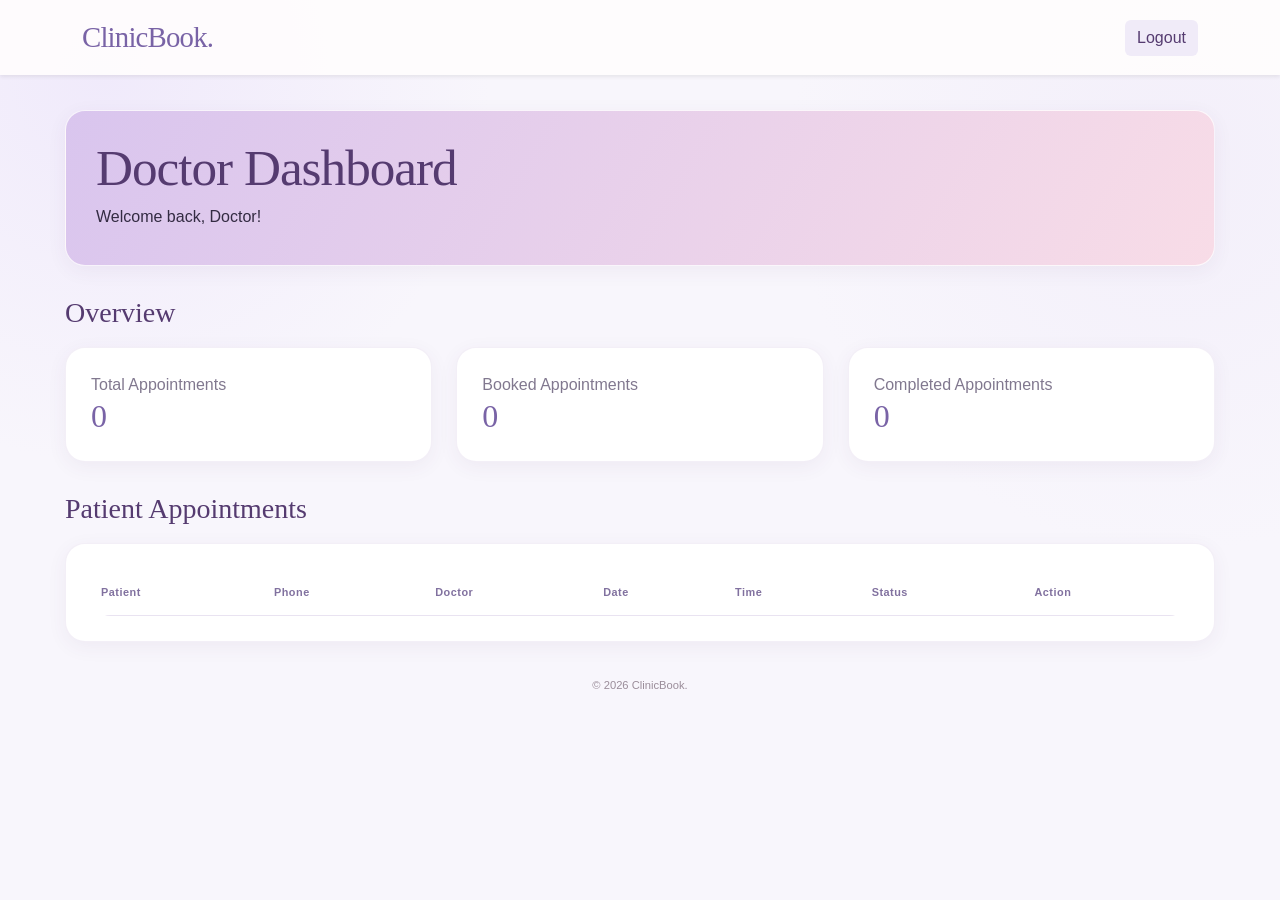
==== doctor-dashboard.html @ e070bd68 "Update stylesheet link to use style.css" ====
<!DOCTYPE html>
<html lang="en">
<head>
    <meta charset="UTF-8">
    <meta name="viewport" content="width=device-width, initial-scale=1.0">

    <title>Doctor Dashboard | ClinicBook</title>

    <link href="https://cdn.jsdelivr.net/npm/bootstrap@5.3.3/dist/css/bootstrap.min.css" rel="stylesheet">
    <link rel="stylesheet" href="./style.css">
</head>

<body>

    <nav class="navbar shadow-sm">
        <div class="container">
            <a href="index.html" class="brand">ClinicBook.</a>
            <a href="index.html" class="btn btn-soft">Logout</a>
        </div>
    </nav>

    <main class="container-main">

        <section class="welcome">
            <h1>Doctor Dashboard</h1>
            <p class="mb-0">Welcome back, Doctor!</p>
            <p class="mt-2 mb-0" id="todayDate"></p>
        </section>

        <h2 class="section-title">Overview</h2>

        <div class="row g-4">

            <div class="col-md-4">
                <div class="card-custom">
                    <p class="text-secondary">Total Appointments</p>
                    <h2 id="totalAppointments">0</h2>
                </div>
            </div>

            <div class="col-md-4">
                <div class="card-custom">
                    <p class="text-secondary">Booked Appointments</p>
                    <h2 id="bookedAppointments">0</h2>
                </div>
            </div>

            <div class="col-md-4">
                <div class="card-custom">
                    <p class="text-secondary">Completed Appointments</p>
                    <h2 id="completedAppointments">0</h2>
                </div>
            </div>

        </div>

        <h2 class="section-title">Patient Appointments</h2>

        <div class="card-custom">
            <div class="table-responsive">

                <table class="table table-hover">

                    <thead>
                        <tr>
                            <th>Patient</th>
                            <th>Phone</th>
                            <th>Doctor</th>
                            <th>Date</th>
                            <th>Time</th>
                            <th>Status</th>
                            <th>Action</th>
                        </tr>
                    </thead>

                    <tbody id="doctorAppointments"></tbody>

                </table>

            </div>
        </div>

    </main>

    <footer>© 2026 ClinicBook.</footer>

    <script src="script.js"></script>

</body>
</html>
---- style.css ----
:root {
    --purple: #8873b2;
    --purple-dark: #6f5b98;
    --purple-deep: #553b70;
    --purple-light: #f0ebf8;
    --pink: #f8eaf0;
    --pink-soft: #fbf3f6;
    --white: #ffffff;
    --surface: rgba(255, 255, 255, 0.96);
    --ink: #332b42;
    --text: #443b4d;
    --muted: #81788f;
    --line: #e9e3f1;
    --green: #e4f3e9;
    --green-text: #287348;
    --red: #fbe9ec;
    --red-text: #a43f50;
    --shadow: 0 12px 32px rgba(85, 68, 119, 0.07);
    --shadow-soft: 0 5px 20px rgba(80, 50, 100, 0.06);
    --radius-lg: 20px;
    --radius-md: 16px;
    --radius-sm: 12px;
}

*,
*::before,
*::after {
    box-sizing: border-box;
}

html {
    scroll-behavior: smooth;
}

body {
    min-height: 100vh;
    margin: 0;
    color: var(--ink);
    font-family: "DM Sans", sans-serif;
    background-color: #f8f6fc;
    background-image:
        radial-gradient(circle at 8% 8%, #f0eafb 0, transparent 27%),
        radial-gradient(circle at 92% 18%, #f3effa 0, transparent 28%);
    background-attachment: fixed;
}

button,
input,
select,
textarea {
    font: inherit;
}

button,
a {
    -webkit-tap-highlight-color: transparent;
}

a {
    color: var(--purple-dark);
}

h1,
h2,
h3,
h4,
h5,
.brand,
.stat-card strong {
    color: var(--purple-deep);
    font-family: "DM Serif Display", serif;
    font-weight: 400;
}

h1 {
    margin: 0 0 8px;
    font-size: clamp(2.2rem, 4vw, 3.35rem);
    line-height: 1.12;
    letter-spacing: -1px;
}

h2 {
    margin: 0;
    font-size: 1.75rem;
    line-height: 1.2;
}

h3 {
    margin: 0;
    font-size: 1.2rem;
}

p {
    margin-bottom: 0;
}

.d-none {
    display: none !important;
}

.page-glow {
    position: fixed;
    z-index: -1;
    inset: 0;
    pointer-events: none;
    backdrop-filter: saturate(1.03);
}

/* ---------- Shared text ---------- */

.muted-copy {
    color: var(--muted);
    font-size: 0.95rem;
    line-height: 1.6;
}

.eyebrow {
    margin-bottom: 9px;
    color: #8d7bb3;
    font-size: 0.68rem;
    font-weight: 700;
    letter-spacing: 2px;
}

.text-secondary {
    color: var(--muted) !important;
}

/* ---------- Brand ---------- */

.brand {
    color: #7963a6;
    font-size: 1.8rem;
    font-weight: 400;
    letter-spacing: -0.8px;
    text-decoration: none;
}

.brand:hover {
    color: var(--purple-deep);
}

.brand span {
    color: #a99ac8;
}

.brand-large {
    margin-bottom: 18px;
    font-size: 2.6rem;
}

/* ---------- Login / landing page ---------- */

.login-wrap {
    display: flex;
    min-height: 100vh;
    flex-direction: column;
    align-items: center;
    justify-content: center;
    padding: 35px 18px;
}

.login-card {
    width: min(100%, 520px);
    padding: 38px;
    border: 1px solid #eee9f5;
    border-radius: 28px;
    background: var(--surface);
    box-shadow: 0 22px 65px rgba(104, 70, 99, 0.13);
}

.login-card h1 {
    margin-bottom: 10px;
    font-size: 2.45rem;
}

.login-card h2 {
    margin-top: 0;
    font-size: 1.4rem;
}

.login-side-note {
    margin-top: 22px;
    color: #776a78;
    font-size: 0.82rem;
    text-align: center;
}

.role-option {
    display: flex;
    align-items: center;
    justify-content: space-between;
    gap: 15px;
    margin-top: 13px;
    padding: 17px;
    border: 1px solid #eee9f5;
    border-radius: 15px;
    background: #faf9fd;
    transition: transform 0.2s ease, box-shadow 0.2s ease;
}

.role-option:hover {
    transform: translateY(-2px);
    box-shadow: var(--shadow-soft);
}

.role-option h3 {
    margin-bottom: 5px;
}

.role-option .muted-copy {
    font-size: 0.78rem;
}

.role-card {
    transition: transform 0.25s ease;
}

.role-card:hover {
    transform: translateY(-5px);
}

.role-icon {
    font-size: 42px;
}

/* ---------- Buttons ---------- */

.btn-primary-soft {
    padding: 11px 18px;
    border: 1px solid var(--purple);
    border-radius: 12px;
    background: var(--purple);
    color: var(--white);
    font-size: 0.86rem;
    font-weight: 600;
    transition: background 0.2s ease, border-color 0.2s ease, transform 0.2s ease;
}

.btn-primary-soft:hover,
.btn-primary-soft:focus-visible {
    transform: translateY(-1px);
    border-color: #725d9e;
    background: #725d9e;
    color: var(--white);
}

.btn-quiet {
    padding: 8px 16px;
    border: 1px solid #e3dcef;
    border-radius: 10px;
    background: var(--white);
    color: #6f5b98;
}

.btn-quiet:hover,
.btn-quiet:focus-visible {
    background: #f4f0fa;
    color: #5d4a85;
}

.btn-soft {
    border: 0;
    background: var(--purple-light);
    color: var(--purple-deep);
}

.btn-soft:hover,
.btn-soft:focus-visible {
    background: #dfcafa;
    color: var(--purple-deep);
}

.btn-main {
    border: 0;
    background: var(--purple);
    color: var(--white);
}

.btn-main:hover,
.btn-main:focus-visible {
    background: var(--purple-deep);
    color: var(--white);
}

.btn-table {
    padding: 6px 9px;
    border: 1px solid #e3dcef;
    border-radius: 9px;
    background: var(--white);
    color: #6f5b98;
    font-size: 0.7rem;
    font-weight: 600;
    white-space: nowrap;
}

.btn-table:hover,
.btn-table:focus-visible {
    background: #f4f0fa;
    color: #5d4a85;
}

.btn-table.danger {
    border-color: #f0d9dc;
    color: #a85d65;
}

/* ---------- Navigation ---------- */

.navbar {
    padding: 16px 0;
    background: rgba(255, 253, 253, 0.9);
}

.topbar {
    position: sticky;
    z-index: 20;
    top: 0;
    display: flex;
    min-height: 76px;
    align-items: center;
    justify-content: space-between;
    padding: 0 clamp(18px, 5vw, 70px);
    border-bottom: 1px solid rgba(255, 255, 255, 0.8);
    background: rgba(255, 255, 255, 0.85);
    backdrop-filter: blur(14px);
}

.topbar-right {
    display: flex;
    align-items: center;
    gap: 13px;
}

.role-pill {
    padding: 7px 12px;
    border-radius: 30px;
    background: var(--purple-light);
    color: #715d9a;
    font-size: 0.7rem;
    font-weight: 700;
    letter-spacing: 0.4px;
}

.user-label {
    color: #6f6371;
    font-size: 0.82rem;
}

/* ---------- Main layout ---------- */

.container-main {
    width: min(100% - 40px, 1150px);
    margin: 0 auto;
    padding: 35px 0;
}

.main-shell {
    width: min(1180px, calc(100% - 36px));
    margin: 0 auto;
    padding: 44px 0 30px;
}

.dashboard {
    animation: rise 0.35s ease both;
}

@keyframes rise {
    from {
        opacity: 0;
        transform: translateY(8px);
    }
    to {
        opacity: 1;
        transform: translateY(0);
    }
}

.welcome {
    margin-bottom: 28px;
    padding: 28px 30px;
    border: 1px solid rgba(255, 255, 255, 0.8);
    border-radius: var(--radius-lg);
    background: linear-gradient(120deg, #d9c5ee, #f8dce7);
    box-shadow: var(--shadow-soft);
}

.welcome h1 {
    color: var(--purple-deep);
}

.section-title {
    margin: 30px 0 18px;
}

.page-heading {
    display: flex;
    align-items: center;
    justify-content: space-between;
    gap: 20px;
    margin-bottom: 28px;
}

.heading-mark {
    display: grid;
    width: 58px;
    height: 58px;
    flex: 0 0 58px;
    place-items: center;
    border-radius: 20px;
    background: var(--purple-light);
    color: #8069aa;
    font-family: "DM Serif Display", serif;
    font-size: 1.2rem;
    box-shadow: var(--shadow);
}

/* ---------- Bootstrap card compatibility ---------- */

.card-custom {
    height: 100%;
    padding: 25px;
    border: 1px solid rgba(139, 101, 173, 0.1);
    border-radius: var(--radius-lg);
    background: var(--white);
    box-shadow: var(--shadow-soft);
}

.card-custom h2 {
    color: #7963a6;
    font-size: 2rem;
}

/* ---------- Statistics ---------- */

.stats-grid {
    display: grid;
    grid-template-columns: repeat(3, minmax(0, 1fr));
    gap: 18px;
    margin-bottom: 42px;
}

.stat-card {
    min-height: 140px;
    padding: 21px 24px;
    border: 1px solid #eee9f5;
    border-radius: var(--radius-lg);
    background: var(--surface);
    box-shadow: var(--shadow);
}

.stat-card span {
    display: block;
    color: #776b79;
    font-size: 0.78rem;
    font-weight: 600;
}

.stat-card strong {
    display: block;
    margin: 5px 0;
    color: #7963a6;
    font-size: 2.5rem;
    line-height: 1.25;
}

.stat-card small {
    color: #8e8490;
    font-size: 0.7rem;
}

.blush {
    background: linear-gradient(135deg, #fffafd, #f8eaf0);
}

.mint {
    background: linear-gradient(135deg, #fbfffc, #eaf5ee);
}

.lilac {
    background: linear-gradient(135deg, #fff, #f0ebf8);
}

/* ---------- Sections ---------- */

.panel-section {
    margin-bottom: 42px;
}

.section-heading {
    display: flex;
    align-items: flex-end;
    justify-content: space-between;
    gap: 18px;
    margin-bottom: 18px;
}

.section-heading h2 {
    margin-bottom: 4px;
}

/* ---------- Forms and inputs ---------- */

.form-label,
label {
    color: #655768;
    font-size: 0.82rem;
    font-weight: 600;
}

.form-control,
.form-select {
    border: 1px solid #e4d8ed;
    border-radius: 10px;
    padding: 11px;
}

.form-control:focus,
.form-select:focus {
    border-color: var(--purple);
    box-shadow: 0 0 0 3px rgba(139, 101, 173, 0.12);
}

.form-control-soft,
.form-select.form-control-soft {
    min-height: 44px;
    padding: 11px 13px;
    border: 1px solid #e5deef;
    border-radius: 12px;
    background-color: var(--white);
    color: var(--ink);
    font-family: "DM Sans", sans-serif;
    font-size: 0.88rem;
}

.form-control-soft:focus,
.form-select.form-control-soft:focus {
    border-color: #a997c9;
    background-color: var(--white);
    box-shadow: 0 0 0 0.2rem rgba(137, 116, 180, 0.14);
}

.inline-form {
    display: grid;
    grid-template-columns: repeat(3, minmax(0, 1fr));
    align-items: end;
    gap: 12px;
    padding: 18px;
    border: 1px solid #eee9f5;
    border-radius: 17px;
    background: rgba(255, 255, 255, 0.9);
}

.inline-form label,
.booking-controls label {
    display: flex;
    min-width: 0;
    flex-direction: column;
    gap: 7px;
}

/* ---------- Patient profile ---------- */

.profile-card {
    display: grid;
    grid-template-columns: repeat(3, minmax(0, 1fr));
    gap: 15px;
    height: 100%;
    padding: 22px;
    border: 1px solid #eee9f5;
    border-radius: 17px;
    background: var(--surface);
    box-shadow: var(--shadow);
}

.profile-item {
    min-width: 0;
}

.profile-item span {
    display: block;
    margin-bottom: 5px;
    color: #928596;
    font-size: 0.7rem;
}

.profile-item strong {
    overflow-wrap: anywhere;
    font-size: 0.9rem;
    font-weight: 600;
}

.info-box {
    padding: 15px;
    border-radius: 12px;
    background: #f7f0fb;
}

/* ---------- Doctor cards ---------- */

.filter-row {
    display: grid;
    grid-template-columns: minmax(0, 1fr) 230px;
    gap: 12px;
    margin-bottom: 18px;
}

.doctor-grid {
    display: grid;
    grid-template-columns: repeat(3, minmax(0, 1fr));
    gap: 16px;
}

.doctor-card {
    display: flex;
    min-width: 0;
    flex-direction: column;
    gap: 9px;
    padding: 20px;
    border: 1px solid #eee9f5;
    border-radius: 18px;
    background: var(--surface);
    box-shadow: var(--shadow);
    transition: transform 0.2s ease, box-shadow 0.2s ease;
}

.doctor-card:hover {
    transform: translateY(-3px);
    box-shadow: 0 16px 34px rgba(85, 68, 119, 0.1);
}

.doctor-avatar {
    display: grid;
    width: 42px;
    height: 42px;
    place-items: center;
    border-radius: 14px;
    background: var(--purple-light);
    color: #715d9a;
    font-family: "DM Serif Display", serif;
    font-size: 1.25rem;
}

.doctor-icon {
    font-size: 38px;
}

.doctor-card h3 {
    margin: 3px 0 0;
    font-size: 1.2rem;
}

.doctor-specialty {
    color: #806ca8;
    font-size: 0.76rem;
    font-weight: 600;
}

.doctor-meta {
    color: var(--muted);
    font-size: 0.75rem;
}

.doctor-card .btn {
    margin-top: 7px;
}

/* ---------- Booking ---------- */

.doctor-content-card {
    padding: 22px;
    border: 1px solid #eee9f5;
    border-radius: 16px;
    background: var(--surface);
    box-shadow: var(--shadow);
}

.booking-controls {
    display: grid;
    grid-template-columns: minmax(220px, 0.8fr) minmax(0, 1fr);
    gap: 14px;
    margin-bottom: 22px;
}

.slot-grid {
    display: flex;
    flex-wrap: wrap;
    gap: 10px;
}

.slot-button {
    padding: 10px 15px;
    border: 1px solid #e3dcef;
    border-radius: 11px;
    background: var(--white);
    color: #6f5b98;
    font-size: 0.8rem;
    font-weight: 600;
    transition: background 0.2s ease, border-color 0.2s ease;
}

.slot-button:hover:not(:disabled) {
    border-color: #cfc2e4;
    background: #f4f0fa;
}

.slot-button.selected {
    border-color: var(--purple);
    background: var(--purple);
    color: var(--white);
}

.slot-button:disabled {
    opacity: 0.4;
    cursor: not-allowed;
}

.empty-state {
    padding: 22px;
    border: 1px dashed #dcd3e9;
    border-radius: 15px;
    background: rgba(255, 255, 255, 0.8);
    color: var(--muted);
    font-size: 0.83rem;
}

/* ---------- Tables ---------- */

.table-card,
.card-custom {
    overflow: hidden;
}

.table-card {
    padding: 8px 18px;
    border: 1px solid #eee9f5;
    border-radius: 18px;
    background: var(--surface);
    box-shadow: var(--shadow);
}

.table-responsive {
    border-radius: inherit;
}

.table {
    min-width: 620px;
    margin: 0;
    color: var(--ink);
    font-size: 0.8rem;
    --bs-table-bg: transparent;
    --bs-table-color: var(--ink);
    --bs-table-hover-bg: #f8f6fb;
}

.table th {
    color: var(--purple-deep);
    font-size: 0.8rem;
}

.table thead th {
    padding: 15px 10px;
    border-bottom: 1px solid var(--line);
    color: #81719f;
    font-size: 0.68rem;
    font-weight: 700;
    letter-spacing: 0.5px;
    white-space: nowrap;
}

.table td {
    padding: 14px 10px;
    border-color: #f0ecf5;
    vertical-align: middle;
}

.empty-message {
    padding: 30px;
    color: var(--muted);
    text-align: center;
}

/* ---------- Status labels ---------- */

.status {
    display: inline-block;
    padding: 6px 10px;
    border-radius: 30px;
    font-size: 0.67rem;
    font-weight: 700;
    white-space: nowrap;
}

.status-booked {
    background: #eee8f8;
    color: #6d5896;
}

.status-available {
    background: #eee8f8;
    color: #6d5896;
}

.status-completed {
    background: var(--green);
    color: var(--green-text);
}

.status-cancelled {
    background: var(--red);
    color: var(--red-text);
}

/* ---------- Footer ---------- */

footer,
.app-footer {
    color: #9b8d9a;
    font-size: 0.7rem;
    text-align: center;
}

.app-footer {
    padding: 15px 0 30px;
}

.app-footer span {
    padding: 0 5px;
    color: #a99ac8;
}

/* ---------- Responsive layouts ---------- */

@media (max-width: 850px) {
    .doctor-grid {
        grid-template-columns: repeat(2, minmax(0, 1fr));
    }

    .inline-form {
        grid-template-columns: repeat(2, minmax(0, 1fr));
    }

    .profile-card {
        grid-template-columns: repeat(2, minmax(0, 1fr));
    }
}

@media (max-width: 768px) {
    .container-main {
        padding: 22px 0;
    }

    .main-shell {
        padding-top: 30px;
    }
}

@media (max-width: 600px) {
    .topbar {
        min-height: 66px;
        padding: 0 16px;
    }

    .brand {
        font-size: 1.5rem;
    }

    .topbar-right {
        gap: 7px;
    }

    .user-label {
        display: none;
    }

    .main-shell {
        width: calc(100% - 28px);
        padding-top: 28px;
    }

    .container-main {
        width: calc(100% - 28px);
        padding-top: 22px;
    }

    .page-heading {
        align-items: flex-start;
    }

    .heading-mark {
        width: 45px;
        height: 45px;
        flex-basis: 45px;
        border-radius: 15px;
    }

    .stats-grid {
        grid-template-columns: 1fr;
        gap: 10px;
        margin-bottom: 32px;
    }

    .stat-card {
        min-height: unset;
        padding: 15px 18px;
    }

    .stat-card strong {
        font-size: 2rem;
    }

    .filter-row,
    .booking-controls {
        grid-template-columns: 1fr;
    }

    .doctor-grid {
        grid-template-columns: 1fr;
    }

    .section-heading {
        align-items: flex-start;
        flex-direction: column;
    }

    .inline-form,
    .profile-card {
        grid-template-columns: 1fr;
    }

    .login-card {
        padding: 30px 23px;
    }

    .login-card h1 {
        font-size: 2rem;
    }

    .brand-large {
        font-size: 2.25rem;
    }

    .table-card {
        padding: 4px 10px;
    }

    .table {
        min-width: 650px;
        font-size: 0.8rem;
    }

    .role-option {
        align-items: flex-start;
        flex-direction: column;
    }

    .welcome {
        padding: 25px;
    }

    .doctor-content-card {
        padding: 17px;
    }
}

@media (prefers-reduced-motion: reduce) {
    *,
    *::before,
    *::after {
        scroll-behavior: auto !important;
        animation-duration: 0.01ms !important;
        animation-iteration-count: 1 !important;
        transition-duration: 0.01ms !important;
    }
}
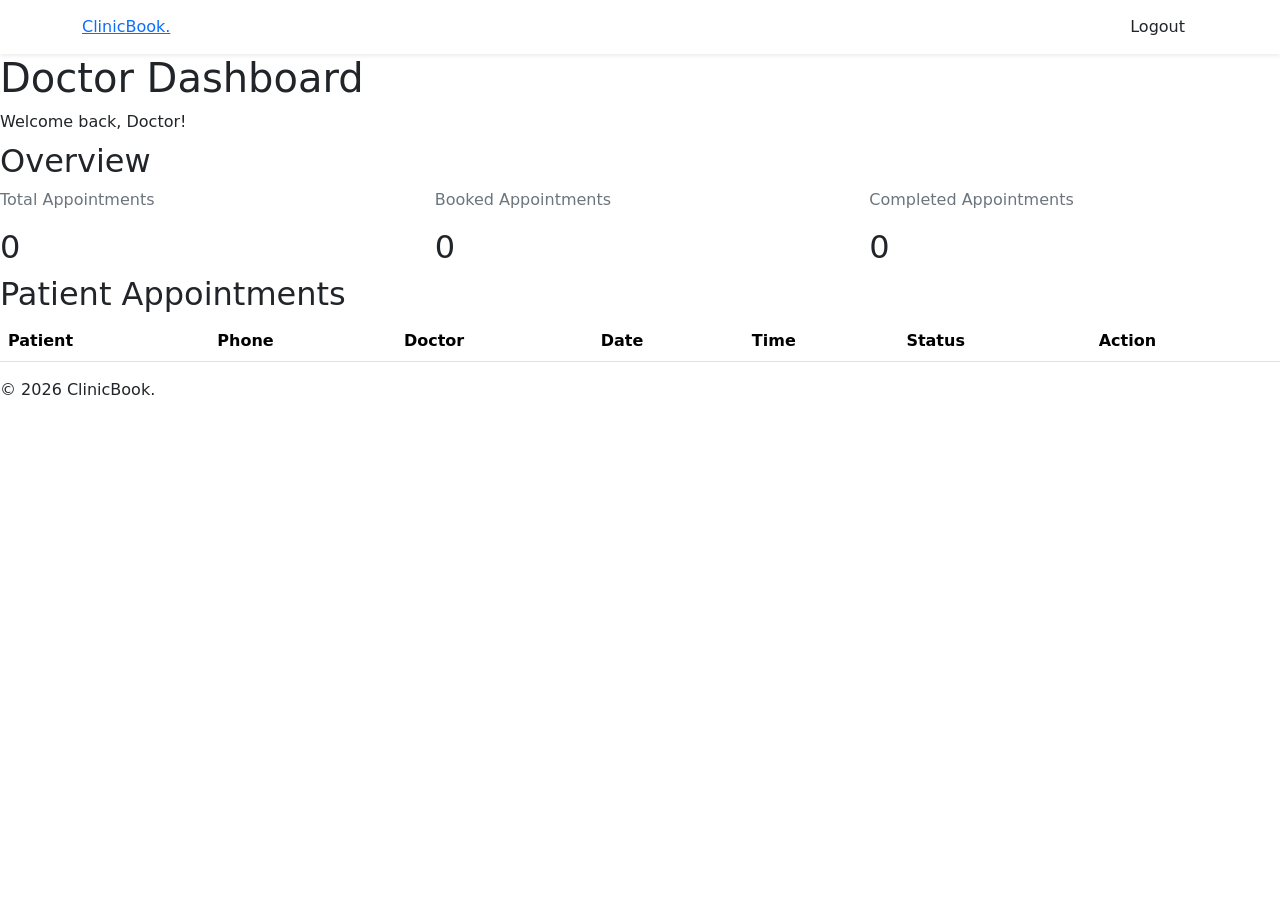
==== commit 6f7d806f: "Update doctor-dashboard.html" ====
--- a/doctor-dashboard.html
+++ b/doctor-dashboard.html
@@ -7,7 +7,7 @@
     <title>Doctor Dashboard | ClinicBook</title>
 
     <link href="https://cdn.jsdelivr.net/npm/bootstrap@5.3.3/dist/css/bootstrap.min.css" rel="stylesheet">
-    <link rel="stylesheet" href="./style.css">
+    <link rel="stylesheet" href="./style(1).css">
 </head>
 
 <body>
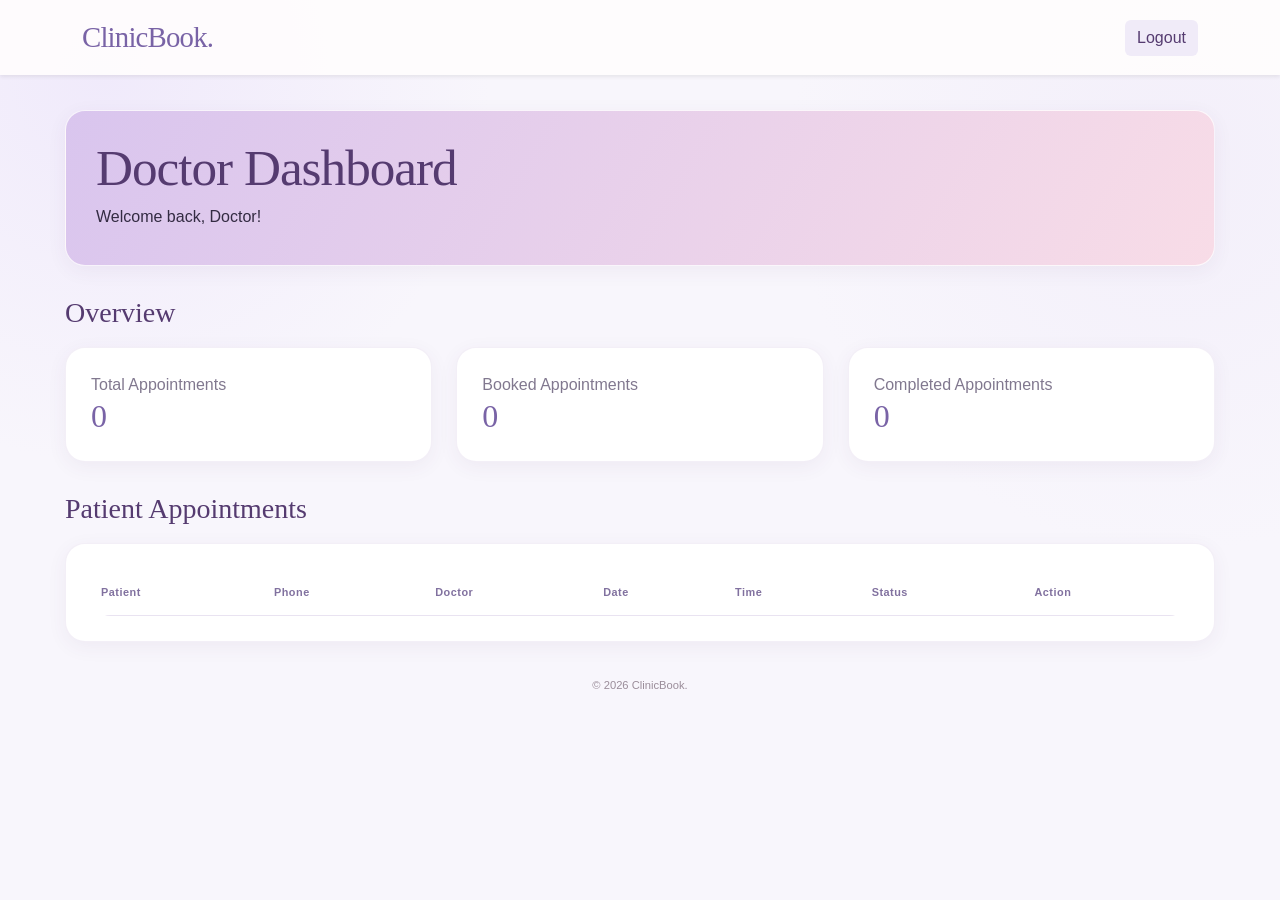
==== commit 701ad161: "Update doctor-dashboard.html" ====
--- a/doctor-dashboard.html
+++ b/doctor-dashboard.html
@@ -7,7 +7,7 @@
     <title>Doctor Dashboard | ClinicBook</title>
 
     <link href="https://cdn.jsdelivr.net/npm/bootstrap@5.3.3/dist/css/bootstrap.min.css" rel="stylesheet">
-    <link rel="stylesheet" href="./style(1).css">
+    <link rel="stylesheet" href="./style (1).css">
 </head>
 
 <body>
--- a/style (1).css
+++ b/style (1).css
@@ -0,0 +1,975 @@
+:root {
+    --purple: #8873b2;
+    --purple-dark: #6f5b98;
+    --purple-deep: #553b70;
+    --purple-light: #f0ebf8;
+    --pink: #f8eaf0;
+    --pink-soft: #fbf3f6;
+    --white: #ffffff;
+    --surface: rgba(255, 255, 255, 0.96);
+    --ink: #332b42;
+    --text: #443b4d;
+    --muted: #81788f;
+    --line: #e9e3f1;
+    --green: #e4f3e9;
+    --green-text: #287348;
+    --red: #fbe9ec;
+    --red-text: #a43f50;
+    --shadow: 0 12px 32px rgba(85, 68, 119, 0.07);
+    --shadow-soft: 0 5px 20px rgba(80, 50, 100, 0.06);
+    --radius-lg: 20px;
+    --radius-md: 16px;
+    --radius-sm: 12px;
+}
+
+*,
+*::before,
+*::after {
+    box-sizing: border-box;
+}
+
+html {
+    scroll-behavior: smooth;
+}
+
+body {
+    min-height: 100vh;
+    margin: 0;
+    color: var(--ink);
+    font-family: "DM Sans", sans-serif;
+    background-color: #f8f6fc;
+    background-image:
+        radial-gradient(circle at 8% 8%, #f0eafb 0, transparent 27%),
+        radial-gradient(circle at 92% 18%, #f3effa 0, transparent 28%);
+    background-attachment: fixed;
+}
+
+button,
+input,
+select,
+textarea {
+    font: inherit;
+}
+
+button,
+a {
+    -webkit-tap-highlight-color: transparent;
+}
+
+a {
+    color: var(--purple-dark);
+}
+
+h1,
+h2,
+h3,
+h4,
+h5,
+.brand,
+.stat-card strong {
+    color: var(--purple-deep);
+    font-family: "DM Serif Display", serif;
+    font-weight: 400;
+}
+
+h1 {
+    margin: 0 0 8px;
+    font-size: clamp(2.2rem, 4vw, 3.35rem);
+    line-height: 1.12;
+    letter-spacing: -1px;
+}
+
+h2 {
+    margin: 0;
+    font-size: 1.75rem;
+    line-height: 1.2;
+}
+
+h3 {
+    margin: 0;
+    font-size: 1.2rem;
+}
+
+p {
+    margin-bottom: 0;
+}
+
+.d-none {
+    display: none !important;
+}
+
+.page-glow {
+    position: fixed;
+    z-index: -1;
+    inset: 0;
+    pointer-events: none;
+    backdrop-filter: saturate(1.03);
+}
+
+/* ---------- Shared text ---------- */
+
+.muted-copy {
+    color: var(--muted);
+    font-size: 0.95rem;
+    line-height: 1.6;
+}
+
+.eyebrow {
+    margin-bottom: 9px;
+    color: #8d7bb3;
+    font-size: 0.68rem;
+    font-weight: 700;
+    letter-spacing: 2px;
+}
+
+.text-secondary {
+    color: var(--muted) !important;
+}
+
+/* ---------- Brand ---------- */
+
+.brand {
+    color: #7963a6;
+    font-size: 1.8rem;
+    font-weight: 400;
+    letter-spacing: -0.8px;
+    text-decoration: none;
+}
+
+.brand:hover {
+    color: var(--purple-deep);
+}
+
+.brand span {
+    color: #a99ac8;
+}
+
+.brand-large {
+    margin-bottom: 18px;
+    font-size: 2.6rem;
+}
+
+/* ---------- Login / landing page ---------- */
+
+.login-wrap {
+    display: flex;
+    min-height: 100vh;
+    flex-direction: column;
+    align-items: center;
+    justify-content: center;
+    padding: 35px 18px;
+}
+
+.login-card {
+    width: min(100%, 520px);
+    padding: 38px;
+    border: 1px solid #eee9f5;
+    border-radius: 28px;
+    background: var(--surface);
+    box-shadow: 0 22px 65px rgba(104, 70, 99, 0.13);
+}
+
+.login-card h1 {
+    margin-bottom: 10px;
+    font-size: 2.45rem;
+}
+
+.login-card h2 {
+    margin-top: 0;
+    font-size: 1.4rem;
+}
+
+.login-side-note {
+    margin-top: 22px;
+    color: #776a78;
+    font-size: 0.82rem;
+    text-align: center;
+}
+
+.role-option {
+    display: flex;
+    align-items: center;
+    justify-content: space-between;
+    gap: 15px;
+    margin-top: 13px;
+    padding: 17px;
+    border: 1px solid #eee9f5;
+    border-radius: 15px;
+    background: #faf9fd;
+    transition: transform 0.2s ease, box-shadow 0.2s ease;
+}
+
+.role-option:hover {
+    transform: translateY(-2px);
+    box-shadow: var(--shadow-soft);
+}
+
+.role-option h3 {
+    margin-bottom: 5px;
+}
+
+.role-option .muted-copy {
+    font-size: 0.78rem;
+}
+
+.role-card {
+    transition: transform 0.25s ease;
+}
+
+.role-card:hover {
+    transform: translateY(-5px);
+}
+
+.role-icon {
+    font-size: 42px;
+}
+
+/* ---------- Buttons ---------- */
+
+.btn-primary-soft {
+    padding: 11px 18px;
+    border: 1px solid var(--purple);
+    border-radius: 12px;
+    background: var(--purple);
+    color: var(--white);
+    font-size: 0.86rem;
+    font-weight: 600;
+    transition: background 0.2s ease, border-color 0.2s ease, transform 0.2s ease;
+}
+
+.btn-primary-soft:hover,
+.btn-primary-soft:focus-visible {
+    transform: translateY(-1px);
+    border-color: #725d9e;
+    background: #725d9e;
+    color: var(--white);
+}
+
+.btn-quiet {
+    padding: 8px 16px;
+    border: 1px solid #e3dcef;
+    border-radius: 10px;
+    background: var(--white);
+    color: #6f5b98;
+}
+
+.btn-quiet:hover,
+.btn-quiet:focus-visible {
+    background: #f4f0fa;
+    color: #5d4a85;
+}
+
+.btn-soft {
+    border: 0;
+    background: var(--purple-light);
+    color: var(--purple-deep);
+}
+
+.btn-soft:hover,
+.btn-soft:focus-visible {
+    background: #dfcafa;
+    color: var(--purple-deep);
+}
+
+.btn-main {
+    border: 0;
+    background: var(--purple);
+    color: var(--white);
+}
+
+.btn-main:hover,
+.btn-main:focus-visible {
+    background: var(--purple-deep);
+    color: var(--white);
+}
+
+.btn-table {
+    padding: 6px 9px;
+    border: 1px solid #e3dcef;
+    border-radius: 9px;
+    background: var(--white);
+    color: #6f5b98;
+    font-size: 0.7rem;
+    font-weight: 600;
+    white-space: nowrap;
+}
+
+.btn-table:hover,
+.btn-table:focus-visible {
+    background: #f4f0fa;
+    color: #5d4a85;
+}
+
+.btn-table.danger {
+    border-color: #f0d9dc;
+    color: #a85d65;
+}
+
+/* ---------- Navigation ---------- */
+
+.navbar {
+    padding: 16px 0;
+    background: rgba(255, 253, 253, 0.9);
+}
+
+.topbar {
+    position: sticky;
+    z-index: 20;
+    top: 0;
+    display: flex;
+    min-height: 76px;
+    align-items: center;
+    justify-content: space-between;
+    padding: 0 clamp(18px, 5vw, 70px);
+    border-bottom: 1px solid rgba(255, 255, 255, 0.8);
+    background: rgba(255, 255, 255, 0.85);
+    backdrop-filter: blur(14px);
+}
+
+.topbar-right {
+    display: flex;
+    align-items: center;
+    gap: 13px;
+}
+
+.role-pill {
+    padding: 7px 12px;
+    border-radius: 30px;
+    background: var(--purple-light);
+    color: #715d9a;
+    font-size: 0.7rem;
+    font-weight: 700;
+    letter-spacing: 0.4px;
+}
+
+.user-label {
+    color: #6f6371;
+    font-size: 0.82rem;
+}
+
+/* ---------- Main layout ---------- */
+
+.container-main {
+    width: min(100% - 40px, 1150px);
+    margin: 0 auto;
+    padding: 35px 0;
+}
+
+.main-shell {
+    width: min(1180px, calc(100% - 36px));
+    margin: 0 auto;
+    padding: 44px 0 30px;
+}
+
+.dashboard {
+    animation: rise 0.35s ease both;
+}
+
+@keyframes rise {
+    from {
+        opacity: 0;
+        transform: translateY(8px);
+    }
+    to {
+        opacity: 1;
+        transform: translateY(0);
+    }
+}
+
+.welcome {
+    margin-bottom: 28px;
+    padding: 28px 30px;
+    border: 1px solid rgba(255, 255, 255, 0.8);
+    border-radius: var(--radius-lg);
+    background: linear-gradient(120deg, #d9c5ee, #f8dce7);
+    box-shadow: var(--shadow-soft);
+}
+
+.welcome h1 {
+    color: var(--purple-deep);
+}
+
+.section-title {
+    margin: 30px 0 18px;
+}
+
+.page-heading {
+    display: flex;
+    align-items: center;
+    justify-content: space-between;
+    gap: 20px;
+    margin-bottom: 28px;
+}
+
+.heading-mark {
+    display: grid;
+    width: 58px;
+    height: 58px;
+    flex: 0 0 58px;
+    place-items: center;
+    border-radius: 20px;
+    background: var(--purple-light);
+    color: #8069aa;
+    font-family: "DM Serif Display", serif;
+    font-size: 1.2rem;
+    box-shadow: var(--shadow);
+}
+
+/* ---------- Bootstrap card compatibility ---------- */
+
+.card-custom {
+    height: 100%;
+    padding: 25px;
+    border: 1px solid rgba(139, 101, 173, 0.1);
+    border-radius: var(--radius-lg);
+    background: var(--white);
+    box-shadow: var(--shadow-soft);
+}
+
+.card-custom h2 {
+    color: #7963a6;
+    font-size: 2rem;
+}
+
+/* ---------- Statistics ---------- */
+
+.stats-grid {
+    display: grid;
+    grid-template-columns: repeat(3, minmax(0, 1fr));
+    gap: 18px;
+    margin-bottom: 42px;
+}
+
+.stat-card {
+    min-height: 140px;
+    padding: 21px 24px;
+    border: 1px solid #eee9f5;
+    border-radius: var(--radius-lg);
+    background: var(--surface);
+    box-shadow: var(--shadow);
+}
+
+.stat-card span {
+    display: block;
+    color: #776b79;
+    font-size: 0.78rem;
+    font-weight: 600;
+}
+
+.stat-card strong {
+    display: block;
+    margin: 5px 0;
+    color: #7963a6;
+    font-size: 2.5rem;
+    line-height: 1.25;
+}
+
+.stat-card small {
+    color: #8e8490;
+    font-size: 0.7rem;
+}
+
+.blush {
+    background: linear-gradient(135deg, #fffafd, #f8eaf0);
+}
+
+.mint {
+    background: linear-gradient(135deg, #fbfffc, #eaf5ee);
+}
+
+.lilac {
+    background: linear-gradient(135deg, #fff, #f0ebf8);
+}
+
+/* ---------- Sections ---------- */
+
+.panel-section {
+    margin-bottom: 42px;
+}
+
+.section-heading {
+    display: flex;
+    align-items: flex-end;
+    justify-content: space-between;
+    gap: 18px;
+    margin-bottom: 18px;
+}
+
+.section-heading h2 {
+    margin-bottom: 4px;
+}
+
+/* ---------- Forms and inputs ---------- */
+
+.form-label,
+label {
+    color: #655768;
+    font-size: 0.82rem;
+    font-weight: 600;
+}
+
+.form-control,
+.form-select {
+    border: 1px solid #e4d8ed;
+    border-radius: 10px;
+    padding: 11px;
+}
+
+.form-control:focus,
+.form-select:focus {
+    border-color: var(--purple);
+    box-shadow: 0 0 0 3px rgba(139, 101, 173, 0.12);
+}
+
+.form-control-soft,
+.form-select.form-control-soft {
+    min-height: 44px;
+    padding: 11px 13px;
+    border: 1px solid #e5deef;
+    border-radius: 12px;
+    background-color: var(--white);
+    color: var(--ink);
+    font-family: "DM Sans", sans-serif;
+    font-size: 0.88rem;
+}
+
+.form-control-soft:focus,
+.form-select.form-control-soft:focus {
+    border-color: #a997c9;
+    background-color: var(--white);
+    box-shadow: 0 0 0 0.2rem rgba(137, 116, 180, 0.14);
+}
+
+.inline-form {
+    display: grid;
+    grid-template-columns: repeat(3, minmax(0, 1fr));
+    align-items: end;
+    gap: 12px;
+    padding: 18px;
+    border: 1px solid #eee9f5;
+    border-radius: 17px;
+    background: rgba(255, 255, 255, 0.9);
+}
+
+.inline-form label,
+.booking-controls label {
+    display: flex;
+    min-width: 0;
+    flex-direction: column;
+    gap: 7px;
+}
+
+/* ---------- Patient profile ---------- */
+
+.profile-card {
+    display: grid;
+    grid-template-columns: repeat(3, minmax(0, 1fr));
+    gap: 15px;
+    height: 100%;
+    padding: 22px;
+    border: 1px solid #eee9f5;
+    border-radius: 17px;
+    background: var(--surface);
+    box-shadow: var(--shadow);
+}
+
+.profile-item {
+    min-width: 0;
+}
+
+.profile-item span {
+    display: block;
+    margin-bottom: 5px;
+    color: #928596;
+    font-size: 0.7rem;
+}
+
+.profile-item strong {
+    overflow-wrap: anywhere;
+    font-size: 0.9rem;
+    font-weight: 600;
+}
+
+.info-box {
+    padding: 15px;
+    border-radius: 12px;
+    background: #f7f0fb;
+}
+
+/* ---------- Doctor cards ---------- */
+
+.filter-row {
+    display: grid;
+    grid-template-columns: minmax(0, 1fr) 230px;
+    gap: 12px;
+    margin-bottom: 18px;
+}
+
+.doctor-grid {
+    display: grid;
+    grid-template-columns: repeat(3, minmax(0, 1fr));
+    gap: 16px;
+}
+
+.doctor-card {
+    display: flex;
+    min-width: 0;
+    flex-direction: column;
+    gap: 9px;
+    padding: 20px;
+    border: 1px solid #eee9f5;
+    border-radius: 18px;
+    background: var(--surface);
+    box-shadow: var(--shadow);
+    transition: transform 0.2s ease, box-shadow 0.2s ease;
+}
+
+.doctor-card:hover {
+    transform: translateY(-3px);
+    box-shadow: 0 16px 34px rgba(85, 68, 119, 0.1);
+}
+
+.doctor-avatar {
+    display: grid;
+    width: 42px;
+    height: 42px;
+    place-items: center;
+    border-radius: 14px;
+    background: var(--purple-light);
+    color: #715d9a;
+    font-family: "DM Serif Display", serif;
+    font-size: 1.25rem;
+}
+
+.doctor-icon {
+    font-size: 38px;
+}
+
+.doctor-card h3 {
+    margin: 3px 0 0;
+    font-size: 1.2rem;
+}
+
+.doctor-specialty {
+    color: #806ca8;
+    font-size: 0.76rem;
+    font-weight: 600;
+}
+
+.doctor-meta {
+    color: var(--muted);
+    font-size: 0.75rem;
+}
+
+.doctor-card .btn {
+    margin-top: 7px;
+}
+
+/* ---------- Booking ---------- */
+
+.doctor-content-card {
+    padding: 22px;
+    border: 1px solid #eee9f5;
+    border-radius: 16px;
+    background: var(--surface);
+    box-shadow: var(--shadow);
+}
+
+.booking-controls {
+    display: grid;
+    grid-template-columns: minmax(220px, 0.8fr) minmax(0, 1fr);
+    gap: 14px;
+    margin-bottom: 22px;
+}
+
+.slot-grid {
+    display: flex;
+    flex-wrap: wrap;
+    gap: 10px;
+}
+
+.slot-button {
+    padding: 10px 15px;
+    border: 1px solid #e3dcef;
+    border-radius: 11px;
+    background: var(--white);
+    color: #6f5b98;
+    font-size: 0.8rem;
+    font-weight: 600;
+    transition: background 0.2s ease, border-color 0.2s ease;
+}
+
+.slot-button:hover:not(:disabled) {
+    border-color: #cfc2e4;
+    background: #f4f0fa;
+}
+
+.slot-button.selected {
+    border-color: var(--purple);
+    background: var(--purple);
+    color: var(--white);
+}
+
+.slot-button:disabled {
+    opacity: 0.4;
+    cursor: not-allowed;
+}
+
+.empty-state {
+    padding: 22px;
+    border: 1px dashed #dcd3e9;
+    border-radius: 15px;
+    background: rgba(255, 255, 255, 0.8);
+    color: var(--muted);
+    font-size: 0.83rem;
+}
+
+/* ---------- Tables ---------- */
+
+.table-card,
+.card-custom {
+    overflow: hidden;
+}
+
+.table-card {
+    padding: 8px 18px;
+    border: 1px solid #eee9f5;
+    border-radius: 18px;
+    background: var(--surface);
+    box-shadow: var(--shadow);
+}
+
+.table-responsive {
+    border-radius: inherit;
+}
+
+.table {
+    min-width: 620px;
+    margin: 0;
+    color: var(--ink);
+    font-size: 0.8rem;
+    --bs-table-bg: transparent;
+    --bs-table-color: var(--ink);
+    --bs-table-hover-bg: #f8f6fb;
+}
+
+.table th {
+    color: var(--purple-deep);
+    font-size: 0.8rem;
+}
+
+.table thead th {
+    padding: 15px 10px;
+    border-bottom: 1px solid var(--line);
+    color: #81719f;
+    font-size: 0.68rem;
+    font-weight: 700;
+    letter-spacing: 0.5px;
+    white-space: nowrap;
+}
+
+.table td {
+    padding: 14px 10px;
+    border-color: #f0ecf5;
+    vertical-align: middle;
+}
+
+.empty-message {
+    padding: 30px;
+    color: var(--muted);
+    text-align: center;
+}
+
+/* ---------- Status labels ---------- */
+
+.status {
+    display: inline-block;
+    padding: 6px 10px;
+    border-radius: 30px;
+    font-size: 0.67rem;
+    font-weight: 700;
+    white-space: nowrap;
+}
+
+.status-booked {
+    background: #eee8f8;
+    color: #6d5896;
+}
+
+.status-available {
+    background: #eee8f8;
+    color: #6d5896;
+}
+
+.status-completed {
+    background: var(--green);
+    color: var(--green-text);
+}
+
+.status-cancelled {
+    background: var(--red);
+    color: var(--red-text);
+}
+
+/* ---------- Footer ---------- */
+
+footer,
+.app-footer {
+    color: #9b8d9a;
+    font-size: 0.7rem;
+    text-align: center;
+}
+
+.app-footer {
+    padding: 15px 0 30px;
+}
+
+.app-footer span {
+    padding: 0 5px;
+    color: #a99ac8;
+}
+
+/* ---------- Responsive layouts ---------- */
+
+@media (max-width: 850px) {
+    .doctor-grid {
+        grid-template-columns: repeat(2, minmax(0, 1fr));
+    }
+
+    .inline-form {
+        grid-template-columns: repeat(2, minmax(0, 1fr));
+    }
+
+    .profile-card {
+        grid-template-columns: repeat(2, minmax(0, 1fr));
+    }
+}
+
+@media (max-width: 768px) {
+    .container-main {
+        padding: 22px 0;
+    }
+
+    .main-shell {
+        padding-top: 30px;
+    }
+}
+
+@media (max-width: 600px) {
+    .topbar {
+        min-height: 66px;
+        padding: 0 16px;
+    }
+
+    .brand {
+        font-size: 1.5rem;
+    }
+
+    .topbar-right {
+        gap: 7px;
+    }
+
+    .user-label {
+        display: none;
+    }
+
+    .main-shell {
+        width: calc(100% - 28px);
+        padding-top: 28px;
+    }
+
+    .container-main {
+        width: calc(100% - 28px);
+        padding-top: 22px;
+    }
+
+    .page-heading {
+        align-items: flex-start;
+    }
+
+    .heading-mark {
+        width: 45px;
+        height: 45px;
+        flex-basis: 45px;
+        border-radius: 15px;
+    }
+
+    .stats-grid {
+        grid-template-columns: 1fr;
+        gap: 10px;
+        margin-bottom: 32px;
+    }
+
+    .stat-card {
+        min-height: unset;
+        padding: 15px 18px;
+    }
+
+    .stat-card strong {
+        font-size: 2rem;
+    }
+
+    .filter-row,
+    .booking-controls {
+        grid-template-columns: 1fr;
+    }
+
+    .doctor-grid {
+        grid-template-columns: 1fr;
+    }
+
+    .section-heading {
+        align-items: flex-start;
+        flex-direction: column;
+    }
+
+    .inline-form,
+    .profile-card {
+        grid-template-columns: 1fr;
+    }
+
+    .login-card {
+        padding: 30px 23px;
+    }
+
+    .login-card h1 {
+        font-size: 2rem;
+    }
+
+    .brand-large {
+        font-size: 2.25rem;
+    }
+
+    .table-card {
+        padding: 4px 10px;
+    }
+
+    .table {
+        min-width: 650px;
+        font-size: 0.8rem;
+    }
+
+    .role-option {
+        align-items: flex-start;
+        flex-direction: column;
+    }
+
+    .welcome {
+        padding: 25px;
+    }
+
+    .doctor-content-card {
+        padding: 17px;
+    }
+}
+
+@media (prefers-reduced-motion: reduce) {
+    *,
+    *::before,
+    *::after {
+        scroll-behavior: auto !important;
+        animation-duration: 0.01ms !important;
+        animation-iteration-count: 1 !important;
+        transition-duration: 0.01ms !important;
+    }
+}
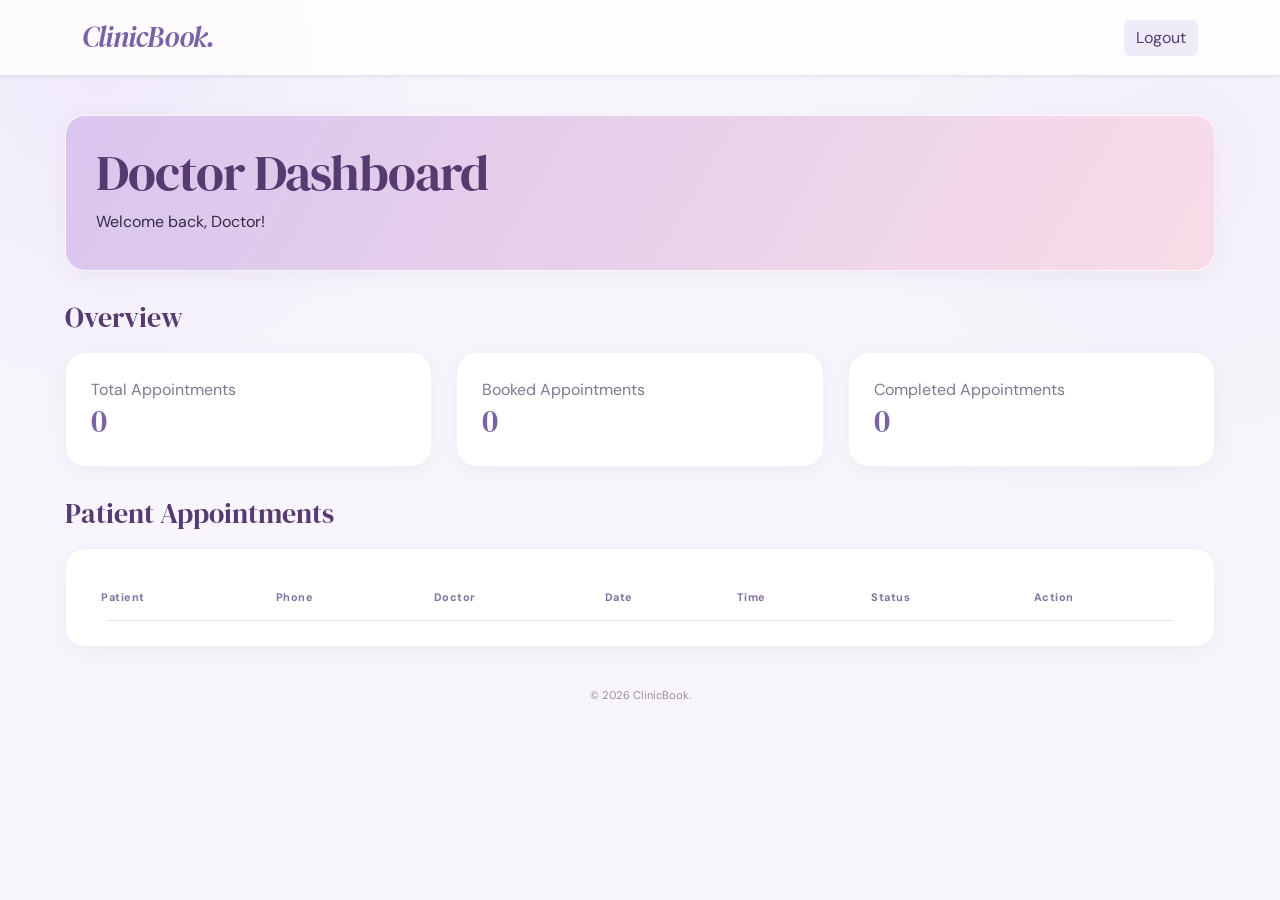
==== commit b25aa901: "Add Google Fonts preconnect and stylesheet links" ====
--- a/doctor-dashboard.html
+++ b/doctor-dashboard.html
@@ -3,11 +3,14 @@
 <head>
     <meta charset="UTF-8">
     <meta name="viewport" content="width=device-width, initial-scale=1.0">
+    <link rel="preconnect" href="https://fonts.googleapis.com">
+    <link rel="preconnect" href="https://fonts.gstatic.com" crossorigin>
+    <link href="https://fonts.googleapis.com/css2?family=DM+Sans:ital,opsz,wght@0,9..40,100..1000;1,9..40,100..1000&family=DM+Serif+Display:ital@0;1&display=swap" rel="stylesheet">
 
     <title>Doctor Dashboard | ClinicBook</title>
 
     <link href="https://cdn.jsdelivr.net/npm/bootstrap@5.3.3/dist/css/bootstrap.min.css" rel="stylesheet">
-    <link rel="stylesheet" href="./style (1).css">
+    <link rel="stylesheet" href="style (1).css">
 </head>
 
 <body>
--- a/style (1).css
+++ b/style (1).css
@@ -27,8 +27,8 @@
 *::after {
     box-sizing: border-box;
 }
-
 html {
+    font-family: "DM Sans", sans-serif;
     scroll-behavior: smooth;
 }
 
@@ -134,6 +134,7 @@
     font-weight: 400;
     letter-spacing: -0.8px;
     text-decoration: none;
+    font-style: italic;
 }
 
 .brand:hover {
@@ -352,7 +353,7 @@
 .container-main {
     width: min(100% - 40px, 1150px);
     margin: 0 auto;
-    padding: 35px 0;
+    padding: 40px 0;
 }
 
 .main-shell {
@@ -972,4 +973,4 @@
         animation-iteration-count: 1 !important;
         transition-duration: 0.01ms !important;
     }
-}+}
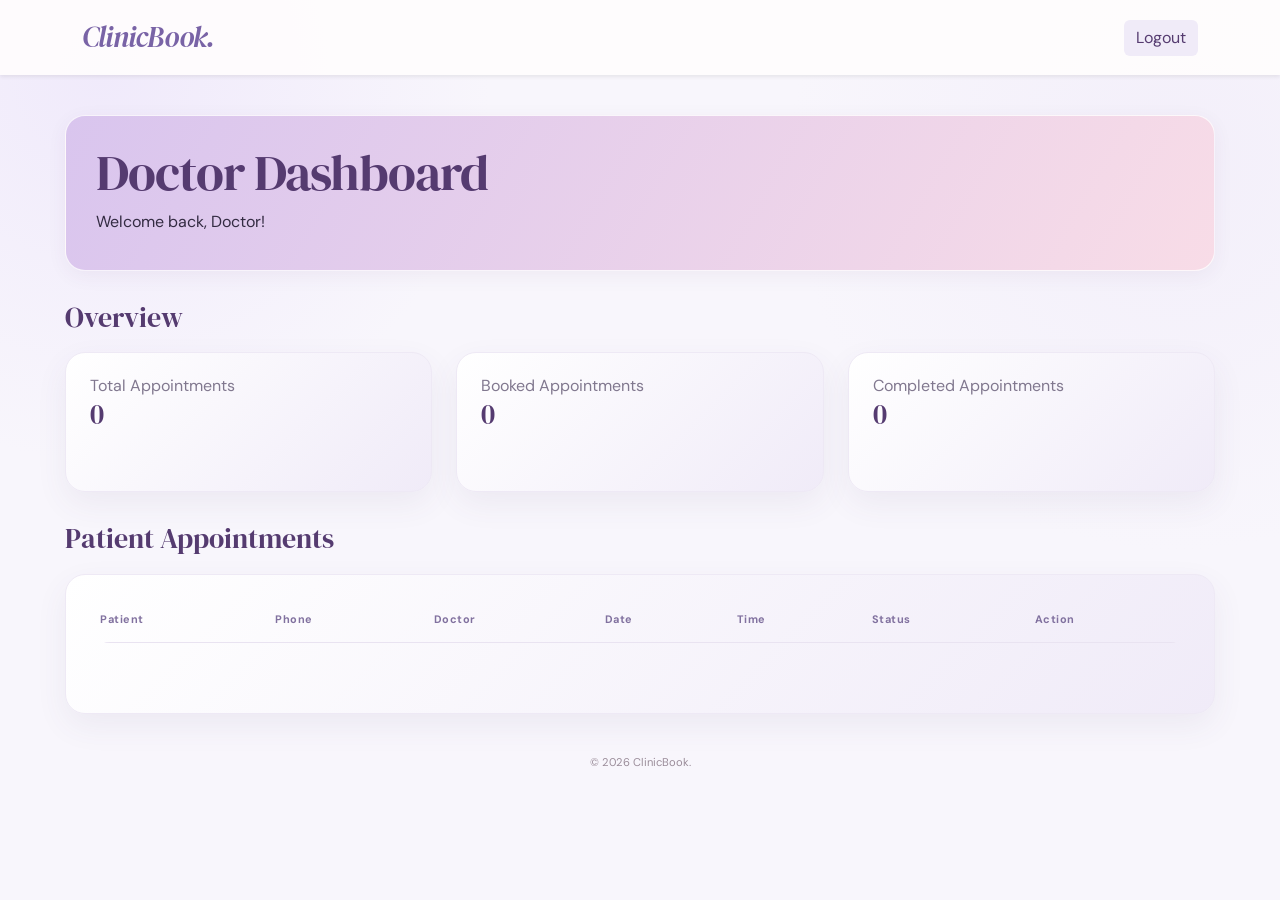
==== commit 9a3f63e3: "Update doctor-dashboard.html" ====
--- a/doctor-dashboard.html
+++ b/doctor-dashboard.html
@@ -35,21 +35,21 @@
         <div class="row g-4">
 
             <div class="col-md-4">
-                <div class="card-custom">
+                <div class="stat-card lilac">
                     <p class="text-secondary">Total Appointments</p>
                     <h2 id="totalAppointments">0</h2>
                 </div>
             </div>
 
             <div class="col-md-4">
-                <div class="card-custom">
+                <div class="stat-card lilac">
                     <p class="text-secondary">Booked Appointments</p>
                     <h2 id="bookedAppointments">0</h2>
                 </div>
             </div>
 
             <div class="col-md-4">
-                <div class="card-custom">
+                <div class="stat-card lilac">
                     <p class="text-secondary">Completed Appointments</p>
                     <h2 id="completedAppointments">0</h2>
                 </div>
@@ -59,7 +59,7 @@
 
         <h2 class="section-title">Patient Appointments</h2>
 
-        <div class="card-custom">
+        <div class="stat-card lilac">
             <div class="table-responsive">
 
                 <table class="table table-hover">
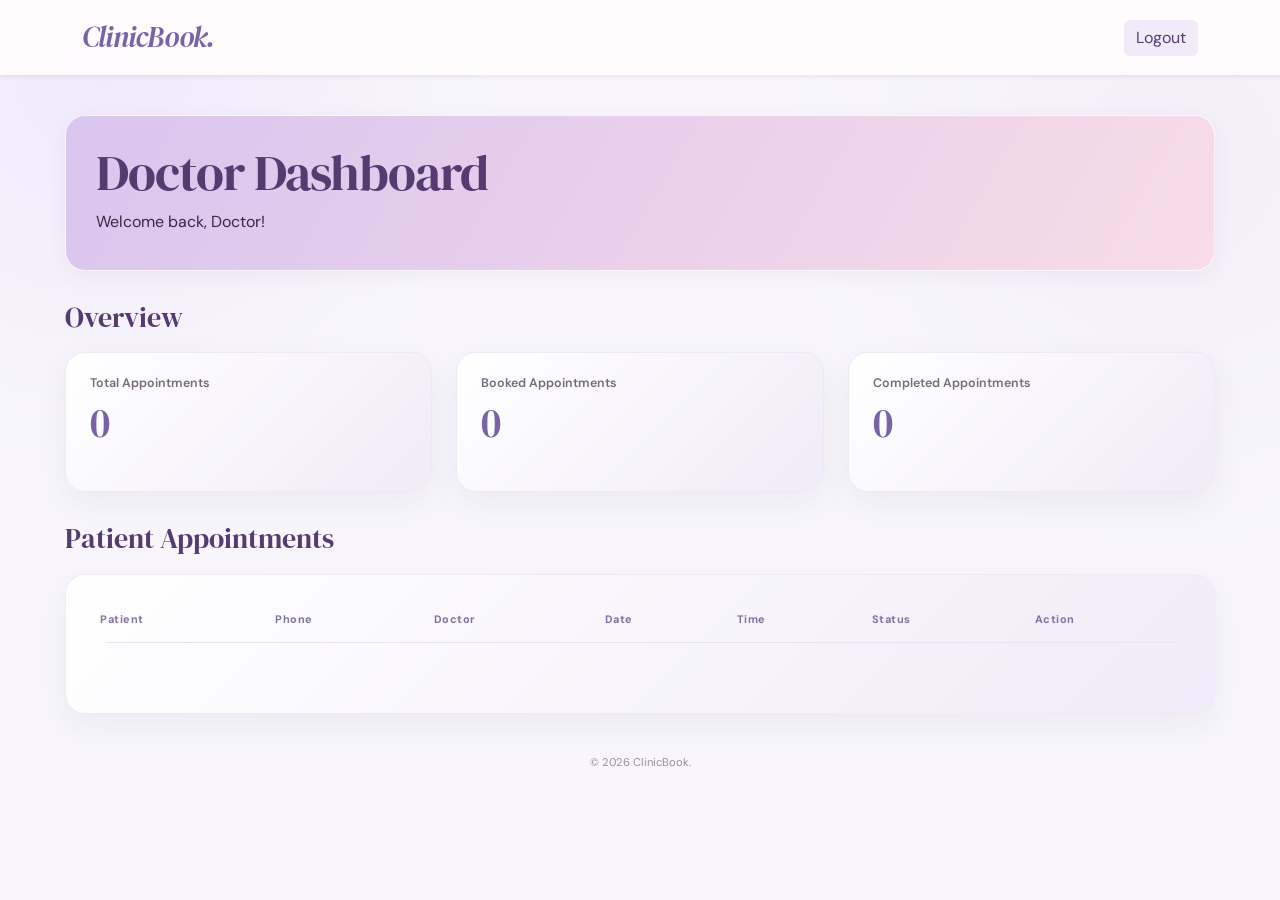
==== commit 8f67f26f: "Replace paragraph and heading tags with span and strong" ====
--- a/doctor-dashboard.html
+++ b/doctor-dashboard.html
@@ -36,22 +36,22 @@
 
             <div class="col-md-4">
                 <div class="stat-card lilac">
-                    <p class="text-secondary">Total Appointments</p>
-                    <h2 id="totalAppointments">0</h2>
+                    <span>Total Appointments</span>
+                    <strong id="totalAppointments">0</strong>
                 </div>
             </div>
 
             <div class="col-md-4">
                 <div class="stat-card lilac">
-                    <p class="text-secondary">Booked Appointments</p>
-                    <h2 id="bookedAppointments">0</h2>
+                    <span>Booked Appointments</span>
+                    <strong id="bookedAppointments">0</strong>
                 </div>
             </div>
 
             <div class="col-md-4">
                 <div class="stat-card lilac">
-                    <p class="text-secondary">Completed Appointments</p>
-                    <h2 id="completedAppointments">0</h2>
+                    <span>Completed Appointments</span>
+                    <strong id="completedAppointments">0</strong>
                 </div>
             </div>
 
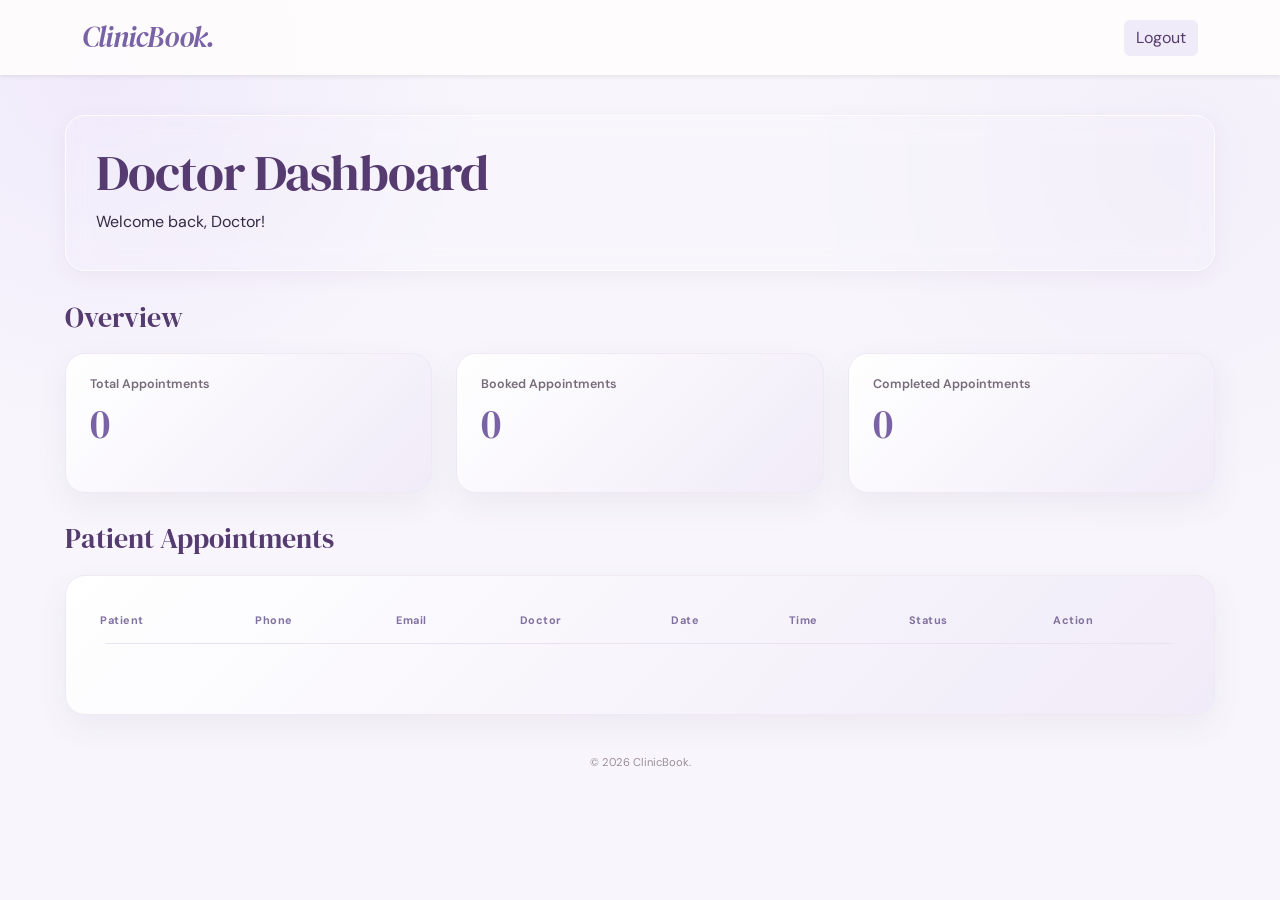
==== commit a2725194: "Add Email column to doctor dashboard table" ====
--- a/doctor-dashboard.html
+++ b/doctor-dashboard.html
@@ -68,6 +68,7 @@
                         <tr>
                             <th>Patient</th>
                             <th>Phone</th>
+                            <th>Email</th>
                             <th>Doctor</th>
                             <th>Date</th>
                             <th>Time</th>
--- a/style (1).css
+++ b/style (1).css
@@ -197,7 +197,7 @@
     border: 1px solid #eee9f5;
     border-radius: 15px;
     background: #faf9fd;
-    transition: transform 0.2s ease, box-shadow 0.2s ease;
+    transition: transform 0.3s ease, box-shadow 0.3s ease;
 }
 
 .role-option:hover {
@@ -214,7 +214,7 @@
 }
 
 .role-card {
-    transition: transform 0.25s ease;
+    transition: transform 0.3s ease;
 }
 
 .role-card:hover {
@@ -235,12 +235,12 @@
     color: var(--white);
     font-size: 0.86rem;
     font-weight: 600;
-    transition: background 0.2s ease, border-color 0.2s ease, transform 0.2s ease;
+    transition: background 0.3s ease, border-color 0.3s ease, transform 0.3s ease;
 }
 
 .btn-primary-soft:hover,
 .btn-primary-soft:focus-visible {
-    transform: translateY(-1px);
+    transform: translateY(-5px);
     border-color: #725d9e;
     background: #725d9e;
     color: var(--white);
@@ -373,7 +373,7 @@
     }
     to {
         opacity: 1;
-        transform: translateY(0);
+        transform: translateY(1px);
     }
 }
 
@@ -382,8 +382,8 @@
     padding: 28px 30px;
     border: 1px solid rgba(255, 255, 255, 0.8);
     border-radius: var(--radius-lg);
-    background: linear-gradient(120deg, #d9c5ee, #f8dce7);
     box-shadow: var(--shadow-soft);
+    backdrop-filter: blur(12px);
 }
 
 .welcome h1 {
@@ -469,6 +469,15 @@
     color: #8e8490;
     font-size: 0.7rem;
 }
+.stat-card lilac{
+    background-color: white;
+}
+.stat-card {
+    animation: rise 0.5s ease both;
+}
+.col-md-4:nth-child(1) .stat-card { animation-delay: 0.1s; }
+.col-md-4:nth-child(2) .stat-card { animation-delay: 0.2s; }
+.col-md-4:nth-child(3) .stat-card { animation-delay: 0.3s; }
 
 .blush {
     background: linear-gradient(135deg, #fffafd, #f8eaf0);
@@ -481,6 +490,7 @@
 .lilac {
     background: linear-gradient(135deg, #fff, #f0ebf8);
 }
+
 
 /* ---------- Sections ---------- */
 
@@ -622,7 +632,7 @@
     border-radius: 18px;
     background: var(--surface);
     box-shadow: var(--shadow);
-    transition: transform 0.2s ease, box-shadow 0.2s ease;
+    transition: transform 0.3s ease, box-shadow 0.3s ease;
 }
 
 .doctor-card:hover {
@@ -697,7 +707,7 @@
     color: #6f5b98;
     font-size: 0.8rem;
     font-weight: 600;
-    transition: background 0.2s ease, border-color 0.2s ease;
+    transition: background 0.3s ease, border-color 0.3s ease;
 }
 
 .slot-button:hover:not(:disabled) {
@@ -957,6 +967,7 @@
 
     .welcome {
         padding: 25px;
+        backdrop-filter: blur(12px);
     }
 
     .doctor-content-card {
